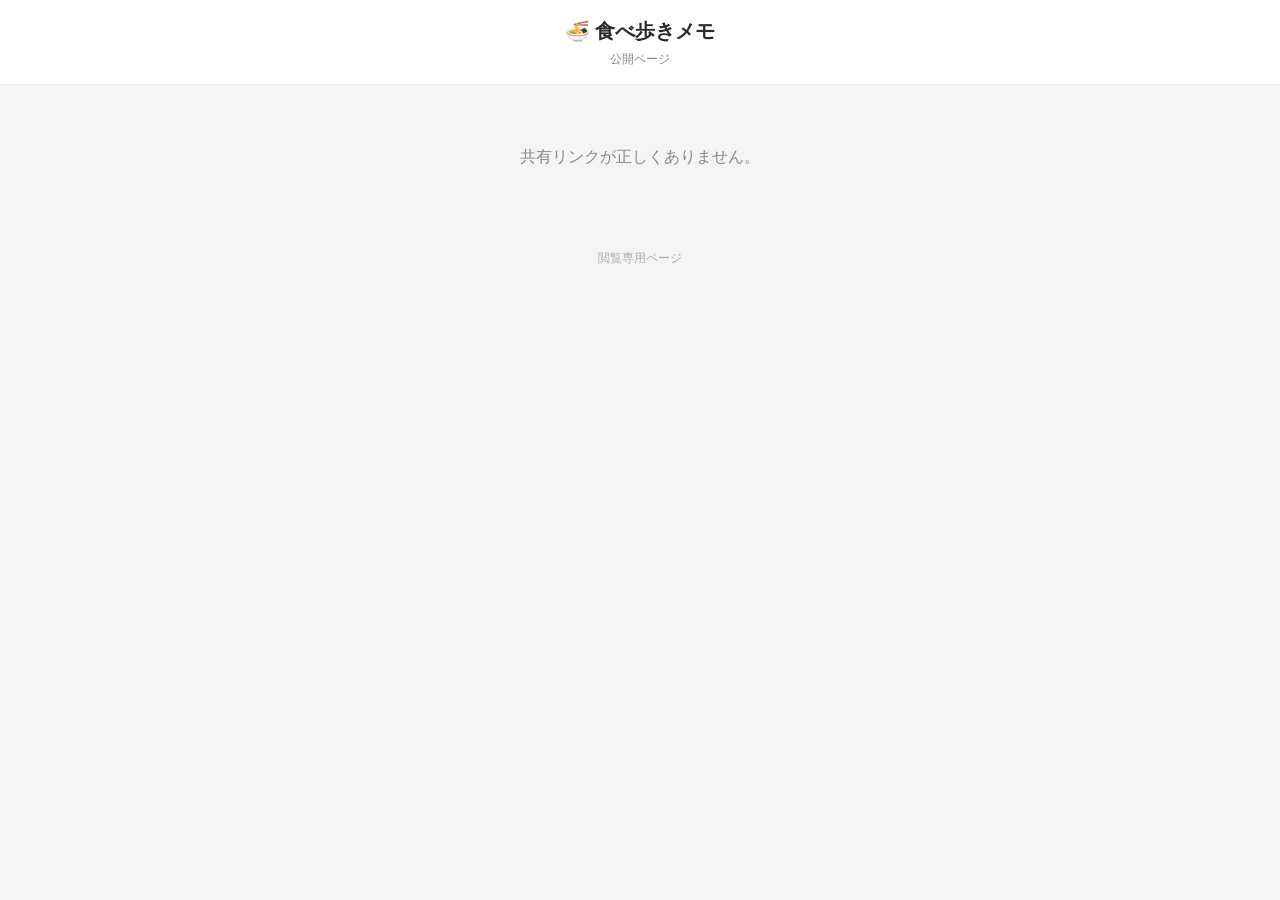
==== view.html @ 45bb27b1 "Supabase同期＋公開ビューを追加（Phase 0/1a/1b/2） - 認証：Supabase（spikeはメール+パスワード。OTP関数も同梱） - 同期：restaurants=文字, ph" ====
<!DOCTYPE html>
<html lang="ja">
<head>
  <meta charset="UTF-8" />
  <meta name="viewport" content="width=device-width, initial-scale=1, viewport-fit=cover" />
  <meta name="theme-color" content="#c0392b" />
  <title>食べ歩きメモ（公開）</title>
  <link rel="stylesheet" href="styles.css" />
  <style>
    .view-header { padding: 16px; text-align: center; border-bottom: 1px solid #eee; background:#fff; }
    .view-title { font-size: 20px; font-weight: 800; }
    .view-sub { font-size: 12px; color: #888; margin-top: 4px; }
    .vcard { background: #fff; border-bottom: 1px solid #eee; padding: 14px 16px; }
    .vcard h3 { font-size: 16px; margin: 0 0 6px; }
    .vmeta { display: flex; gap: 6px; flex-wrap: wrap; margin-bottom: 8px; align-items: center; }
    .vmemo { font-size: 13px; color: #555; margin: 6px 0 0; white-space: pre-wrap; }
    .vphotos { display: flex; gap: 6px; overflow-x: auto; padding-bottom: 4px; }
    .vphotos img { height: 110px; border-radius: 8px; flex: 0 0 auto; object-fit: cover; background:#f0f0f0; }
    .msg { padding: 44px 20px; text-align: center; color: #888; }
    .view-foot { padding: 20px; text-align: center; font-size: 12px; color: #aaa; }
  </style>
</head>
<body>
  <div class="view-header">
    <div class="view-title">🍜 食べ歩きメモ</div>
    <div class="view-sub" id="vsub">公開ページ</div>
  </div>
  <main id="app"><p class="msg">読み込み中…</p></main>
  <div class="view-foot">閲覧専用ページ</div>

  <script src="vendor/supabase.min.js"></script>
  <script src="config.js"></script>
  <script src="view.js"></script>
</body>
</html>
---- styles.css ----
:root {
  --bg: #f6f5f3;
  --surface: #ffffff;
  --text: #2b2b2b;
  --muted: #8a8a8a;
  --line: #eae7e3;
  --brand: #c0392b;
  --brand-soft: #fbe9e7;
  --want: #e08a00;
  --want-soft: #fff3df;
  --visited: #2e7d5b;
  --visited-soft: #e4f3ec;
  --shadow: 0 2px 10px rgba(0,0,0,.06);
  --radius: 14px;
  --safe-top: env(safe-area-inset-top, 0px);
  --safe-bottom: env(safe-area-inset-bottom, 0px);
}

* { box-sizing: border-box; -webkit-tap-highlight-color: transparent; }
html, body { margin: 0; padding: 0; }
body {
  font-family: -apple-system, BlinkMacSystemFont, "Hiragino Sans", "Noto Sans JP", sans-serif;
  background: var(--bg);
  color: var(--text);
  line-height: 1.5;
  padding-bottom: calc(96px + var(--safe-bottom));
}

/* ===== ヘッダー ===== */
.app-header {
  position: sticky;
  top: 0;
  z-index: 20;
  display: flex;
  align-items: center;
  justify-content: space-between;
  gap: 8px;
  padding: calc(12px + var(--safe-top)) 16px 12px;
  background: var(--brand);
  color: #fff;
  box-shadow: var(--shadow);
}
.app-title { font-size: 19px; margin: 0; font-weight: 700; letter-spacing: .02em; }
.header-actions { display: flex; gap: 4px; }
.icon-btn {
  background: transparent; border: none; color: inherit;
  font-size: 22px; line-height: 1; width: 40px; height: 40px;
  border-radius: 10px; cursor: pointer;
}
.icon-btn:active { background: rgba(255,255,255,.18); }

/* ===== フィルタバー ===== */
.filterbar {
  position: sticky;
  top: calc(56px + var(--safe-top));
  z-index: 15;
  display: flex;
  flex-direction: column;
  align-items: stretch;
  gap: 8px;
  padding: 10px 16px;
  background: var(--bg);
  border-bottom: 1px solid var(--line);
}
.tabs { display: flex; gap: 6px; }
.tab {
  flex: 1;
  padding: 7px 6px;
  border: 1px solid var(--line);
  background: var(--surface);
  border-radius: 999px;
  font-size: 13px;
  color: var(--muted);
  cursor: pointer;
  white-space: nowrap;
}
.tab.is-active { background: var(--brand); border-color: var(--brand); color: #fff; font-weight: 600; }
.filter-selects { display: flex; gap: 6px; }
.mini-select {
  flex: 1; min-width: 0;
  padding: 7px 8px;
  border: 1px solid var(--line);
  border-radius: 10px;
  background: var(--surface);
  font-size: 12px;
}

/* ===== リスト ===== */
.list { padding: 14px 16px; display: flex; flex-direction: column; gap: 12px; }
.card {
  display: flex;
  gap: 12px;
  background: var(--surface);
  border: 1px solid var(--line);
  border-radius: var(--radius);
  padding: 12px;
  box-shadow: var(--shadow);
  cursor: pointer;
}
.card:active { transform: scale(.995); }
.card-thumb {
  width: 64px; height: 64px; flex: none;
  border-radius: 10px; object-fit: cover; background: var(--bg);
  display: grid; place-items: center; font-size: 26px; color: var(--muted);
  overflow: hidden;
}
.card-thumb img { width: 100%; height: 100%; object-fit: cover; }
.card-body { min-width: 0; flex: 1; }
.card-name { font-weight: 700; font-size: 16px; margin: 0 0 4px; overflow: hidden; text-overflow: ellipsis; white-space: nowrap; }
.card-num { color: var(--muted); font-weight: 600; font-size: 13px; }
.visit-badge { display: inline-block; margin-left: 6px; font-size: 11px; font-weight: 700; color: var(--brand); background: var(--brand-soft); padding: 1px 7px; border-radius: 999px; vertical-align: middle; }
.card-sub { display: flex; align-items: center; gap: 6px; flex-wrap: wrap; }
.card-memo { color: var(--muted); font-size: 13px; margin: 6px 0 0; overflow: hidden; text-overflow: ellipsis; white-space: nowrap; }

.badge { font-size: 11px; font-weight: 700; padding: 2px 8px; border-radius: 999px; white-space: nowrap; }
.badge.want { color: var(--want); background: var(--want-soft); }
.badge.visited { color: var(--visited); background: var(--visited-soft); }
.chip { font-size: 12px; color: var(--muted); background: var(--bg); border: 1px solid var(--line); padding: 2px 8px; border-radius: 999px; }

/* ===== 空状態 ===== */
.empty { text-align: center; padding: 64px 24px; color: var(--muted); }
.empty-emoji { font-size: 52px; }
.empty-text { font-size: 17px; font-weight: 700; color: var(--text); margin: 12px 0 4px; }
.empty-sub { font-size: 13px; margin: 0; }

/* ===== FAB ===== */
.fab {
  position: fixed;
  right: 20px;
  bottom: calc(20px + var(--safe-bottom));
  width: 60px; height: 60px;
  border-radius: 50%;
  border: none;
  background: var(--brand);
  color: #fff;
  font-size: 32px; line-height: 1;
  box-shadow: 0 6px 18px rgba(192,57,43,.4);
  cursor: pointer;
  z-index: 25;
}
.fab:active { transform: scale(.94); }

/* ===== モーダル ===== */
.modal {
  position: fixed; inset: 0; z-index: 40;
  background: rgba(0,0,0,.4);
  display: flex; align-items: flex-end; justify-content: center;
  animation: fade .18s ease;
}
/* hidden属性が付いているときは確実に隠す（.modalのdisplay:flexに勝たせる） */
.modal[hidden] { display: none; }
@keyframes fade { from { opacity: 0; } }
.modal-sheet {
  background: var(--surface);
  width: 100%;
  max-width: 560px;
  max-height: 92vh;
  overflow-y: auto;
  border-radius: 18px 18px 0 0;
  padding: 0 18px calc(20px + var(--safe-bottom));
  animation: slideup .22s ease;
}
.modal-sheet.compact { border-radius: 18px; margin: auto 12px; }
/* 詳細（表示）画面は常に画面の約3/4の大きさ（写真が多ければ少し伸びる） */
#detailModal .modal-sheet { min-height: 76vh; max-height: 90vh; }
@keyframes slideup { from { transform: translateY(30px); opacity: .6; } }
.modal-head {
  position: sticky; top: 0; background: var(--surface);
  display: flex; align-items: center; justify-content: space-between;
  padding: 16px 0 12px; border-bottom: 1px solid var(--line); margin-bottom: 16px;
}
.modal-head h2 { font-size: 17px; margin: 0; }
.modal-head .icon-btn { color: var(--muted); font-size: 18px; }

/* ===== フォーム ===== */
.form { display: flex; flex-direction: column; gap: 14px; }
.field { display: flex; flex-direction: column; gap: 6px; border: none; padding: 0; margin: 0; }
.field[hidden] { display: none; }
.field .label { font-size: 13px; font-weight: 600; color: var(--muted); }
.field .label em { color: var(--brand); font-style: normal; }
input[type=text], input[type=url], textarea, select {
  width: 100%;
  padding: 11px 12px;
  border: 1px solid var(--line);
  border-radius: 10px;
  font-size: 16px;
  background: var(--surface);
  color: var(--text);
  font-family: inherit;
}
textarea { resize: vertical; }
input:focus, textarea:focus, select:focus { outline: 2px solid var(--brand-soft); border-color: var(--brand); }

.segmented { display: flex; gap: 8px; }
.segmented label { flex: 1; }
.segmented input { position: absolute; opacity: 0; pointer-events: none; }
.segmented span {
  display: block; text-align: center; padding: 10px;
  border: 1px solid var(--line); border-radius: 10px; font-size: 14px; cursor: pointer;
}
.segmented input:checked + span { background: var(--brand); border-color: var(--brand); color: #fff; font-weight: 600; }

.form-actions { display: flex; gap: 10px; margin-top: 4px; }
.btn {
  border: none; border-radius: 10px; padding: 12px 16px;
  font-size: 15px; font-weight: 600; cursor: pointer; font-family: inherit;
}
.btn.primary { background: var(--brand); color: #fff; flex: 1; }
.btn.ghost { background: var(--bg); color: var(--text); border: 1px solid var(--line); }
.btn.ghost.danger { color: var(--brand); }
.btn.small { font-size: 13px; padding: 7px 12px; background: var(--brand-soft); color: var(--brand); }
.photo-add { display: inline-flex; align-items: center; justify-content: center; align-self: flex-start; }
.photo-add.busy { opacity: .6; pointer-events: none; }
#f_photoGrid:empty { display: none; }
#f_photoGrid { margin-bottom: 4px; }
.btn:active { transform: scale(.97); }

/* ===== 詳細 ===== */
.detail-body { display: flex; flex-direction: column; gap: 12px; }
.detail-meta { display: flex; gap: 8px; align-items: center; }
.detail-url { color: var(--brand); font-size: 14px; text-decoration: none; font-weight: 600; }
.detail-memo { margin: 0; white-space: pre-wrap; font-size: 15px; color: #444; }
.detail-memo:empty { display: none; }
.photos-head { display: flex; align-items: center; justify-content: space-between; margin-top: 6px; }
.photos-head .label { font-size: 13px; font-weight: 600; color: var(--muted); }
.photo-grid { display: grid; grid-template-columns: repeat(3, 1fr); gap: 6px; }
.photo-grid:empty { display: none; }
.photo-cell { position: relative; aspect-ratio: 1; border-radius: 10px; overflow: hidden; background: var(--bg); }
.photo-cell img { width: 100%; height: 100%; object-fit: cover; display: block; }
.photo-del {
  position: absolute; top: 4px; right: 4px;
  width: 26px; height: 26px; border-radius: 50%;
  background: rgba(0,0,0,.55); color: #fff; border: none;
  font-size: 14px; cursor: pointer; display: grid; place-items: center;
}
.hint { font-size: 12px; color: var(--muted); margin: 2px 0 0; }
.detail-actions { display: flex; gap: 10px; margin-top: 8px; }
.detail-actions .btn { flex: 1; }

/* ===== 訪問リスト（複数回） ===== */
.visits { display: flex; flex-direction: column; gap: 12px; }
.visit { border: 1px solid var(--line); border-radius: 12px; padding: 12px; display: flex; flex-direction: column; gap: 10px; background: var(--bg); }
.visit-head { display: flex; align-items: center; justify-content: space-between; gap: 8px; flex-wrap: wrap; }
.visit-head-left { display: flex; align-items: center; gap: 6px; flex-wrap: wrap; }
.visit-date { font-size: 13px; color: #555; }
.visit-actions { display: flex; gap: 6px; }
.btn.tiny { font-size: 12px; padding: 5px 10px; background: var(--brand-soft); color: var(--brand); }
.btn.tiny.ghost { background: var(--surface); color: var(--muted); border: 1px solid var(--line); }
.add-visit-btn { width: 100%; margin-top: 12px; }

/* ===== 全国制覇 ===== */
.conquest-body { display: flex; flex-direction: column; gap: 12px; }
.cq-headline { font-size: 20px; font-weight: 800; text-align: center; }
.cq-headline small { font-size: 14px; color: var(--muted); font-weight: 600; }
.cq-bar { height: 10px; background: var(--line); border-radius: 999px; overflow: hidden; }
.cq-bar-fill { height: 100%; background: var(--brand); border-radius: 999px; transition: width .5s ease; }
.cq-legend { display: flex; gap: 16px; justify-content: center; font-size: 12px; color: var(--muted); }
.cq-legend .lg { display: inline-block; width: 12px; height: 12px; border-radius: 3px; margin-right: 4px; vertical-align: -1px; }
.cq-legend .lg.visited { background: var(--brand); }
.cq-legend .lg.want { background: var(--want); }
.cq-legend .lg.none { background: #e6e3df; }
.cq-map-wrap { overflow-x: auto; }
.cq-map { width: 100%; max-width: 420px; height: auto; display: block; margin: 0 auto; }
.cq-map .tile { cursor: pointer; }
.cq-map .tile rect { stroke: rgba(0,0,0,.06); }
.cq-map .tile text { font-size: 9px; font-weight: 700; pointer-events: none; }
.cq-map .tile-visited rect { fill: var(--brand); }
.cq-map .tile-visited text { fill: #fff; }
.cq-map .tile-want rect { fill: var(--want); }
.cq-map .tile-want text { fill: #fff; }
.cq-map .tile-none rect { fill: #e6e3df; }
.cq-map .tile-none text { fill: #9a958e; }
.cq-map .tile:active rect { opacity: .7; }
.cq-regions { display: grid; grid-template-columns: repeat(2, 1fr); gap: 4px 16px; }
.cq-region { display: flex; justify-content: space-between; align-items: baseline; padding: 5px 2px; border-bottom: 1px solid var(--line); font-size: 13px; }
.cq-region-name { color: var(--text); }
.cq-region-score { font-weight: 700; color: var(--muted); }
.cq-region.complete .cq-region-score { color: var(--brand); }
.cq-region { cursor: pointer; }
.cq-region:active { background: var(--bg); }

/* 絞り込み中バー */
.active-filter {
  position: sticky; top: calc(120px + var(--safe-top)); z-index: 14;
  display: flex; align-items: center; justify-content: space-between;
  gap: 10px; margin: 10px 16px 0; padding: 8px 14px;
  background: var(--brand-soft); color: var(--brand);
  border-radius: 10px; font-size: 13px; font-weight: 600;
}
.active-filter[hidden] { display: none; }
.active-filter button { background: var(--brand); color: #fff; border: none; border-radius: 8px; padding: 5px 12px; font-size: 13px; font-weight: 700; cursor: pointer; }

/* ===== アクション付きトースト ===== */
.toast-action { margin-left: 12px; background: transparent; border: none; color: #7fd0ff; font-weight: 700; font-size: 14px; cursor: pointer; padding: 0; }

/* ===== メニュー ===== */
.menu-list { display: flex; flex-direction: column; gap: 8px; }
.menu-item {
  display: flex; align-items: center; gap: 12px; text-align: left;
  background: var(--bg); border: 1px solid var(--line); border-radius: 12px;
  padding: 14px; cursor: pointer; font-family: inherit; width: 100%;
}
.menu-item:active { background: var(--line); }
.menu-emoji { font-size: 22px; }
.menu-item b { display: block; font-size: 15px; }
.menu-item small { display: block; color: var(--muted); font-size: 12px; }
.menu-stat { text-align: center; color: var(--muted); font-size: 12px; padding: 6px; }
.toggle-row { cursor: default; }
.toggle-row .switch { margin-left: auto; flex: none; }
.switch { position: relative; display: inline-block; width: 46px; height: 27px; }
.switch input { opacity: 0; width: 0; height: 0; }
.switch .slider { position: absolute; inset: 0; background: #cfcac3; border-radius: 999px; transition: .2s; cursor: pointer; }
.switch .slider::before { content: ""; position: absolute; width: 21px; height: 21px; left: 3px; top: 3px; background: #fff; border-radius: 50%; transition: .2s; box-shadow: 0 1px 3px rgba(0,0,0,.25); }
.switch input:checked + .slider { background: var(--brand); }
.switch input:checked + .slider::before { transform: translateX(19px); }
.icon-btn[hidden] { display: none; }

/* ===== 写真の拡大表示 ===== */
.photo-cell img { cursor: zoom-in; }
.lightbox {
  position: fixed; inset: 0; z-index: 80;
  background: rgba(0,0,0,.93);
  display: flex; align-items: center; justify-content: center;
  overflow: hidden; touch-action: none;
}
.lightbox[hidden] { display: none; }
.lightbox img {
  max-width: 100%; max-height: 100%;
  transform-origin: center center;
  will-change: transform;
  user-select: none; -webkit-user-select: none; -webkit-user-drag: none;
}
.lightbox-close {
  position: absolute; top: calc(10px + var(--safe-top)); right: 14px; z-index: 2;
  width: 44px; height: 44px; border-radius: 50%;
  background: rgba(255,255,255,.16); color: #fff; border: none;
  font-size: 20px; cursor: pointer; display: grid; place-items: center;
}
.lightbox-hint {
  position: absolute; left: 0; right: 0; bottom: calc(16px + var(--safe-bottom));
  text-align: center; color: rgba(255,255,255,.7); font-size: 12px; margin: 0; padding: 0 16px;
  pointer-events: none;
}
.lightbox-count {
  position: absolute; top: calc(16px + var(--safe-top)); left: 0; right: 0;
  text-align: center; color: rgba(255,255,255,.9); font-size: 14px; font-weight: 600;
  pointer-events: none;
}
.lightbox img.animating { transition: transform .2s ease; }

/* ===== トースト ===== */
.toast {
  position: fixed; left: 50%; bottom: calc(100px + var(--safe-bottom));
  transform: translateX(-50%);
  background: #333; color: #fff; padding: 11px 18px;
  border-radius: 999px; font-size: 14px; z-index: 60;
  box-shadow: 0 4px 14px rgba(0,0,0,.25);
  animation: pop .2s ease;
}
@keyframes pop { from { transform: translateX(-50%) translateY(8px); opacity: 0; } }

@media (min-width: 620px) {
  .modal { align-items: center; }
  .modal-sheet { border-radius: 18px; margin: 12px; }
}

/* ===== 同期パネル（設定モーダル内） ===== */
.sync-panel { margin-bottom: 6px; }
.sync-box {
  background: #faf7f5; border: 1px solid #eee; border-radius: 12px;
  padding: 12px; display: flex; flex-direction: column; gap: 8px;
}
.sync-title { font-weight: 700; font-size: 14px; }
.sync-note { font-size: 12px; color: #777; word-break: break-all; }
.sync-input {
  width: 100%; box-sizing: border-box; padding: 9px 11px;
  border: 1px solid #ddd; border-radius: 8px; font-size: 15px;
}
.sync-row { display: flex; gap: 8px; }
#syncCodeWrap { display: flex; flex-direction: column; gap: 8px; }

.publish-row {
  display: flex; align-items: center; justify-content: space-between; gap: 10px;
  margin-top: 14px; padding: 12px; border: 1px solid #eee; border-radius: 12px; background: #faf7f5;
}
.publish-row small { display: block; color: #888; font-size: 11px; margin-top: 2px; }
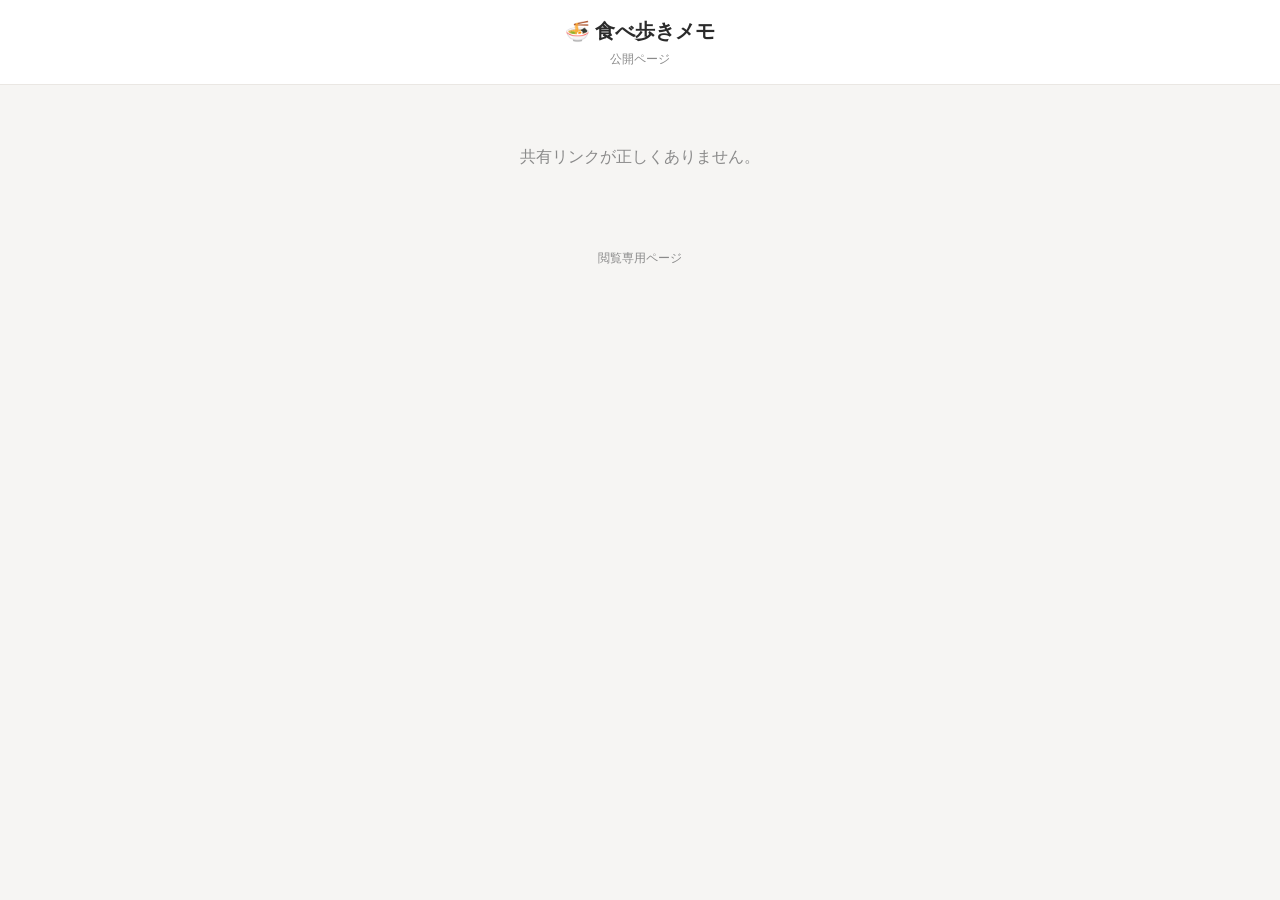
==== commit 42e154cb: "カレンダー表示＋ダークモードを追加 - カレンダー：ヘッダー📅→月グリッド。行った記録を日付ごとに表示・   複数は件数ドット・本日ハイライト・前後月ナビ・日タップで店リスト→詳細へ - ダークモード" ====
--- a/view.html
+++ b/view.html
@@ -5,19 +5,20 @@
   <meta name="viewport" content="width=device-width, initial-scale=1, viewport-fit=cover" />
   <meta name="theme-color" content="#c0392b" />
   <title>食べ歩きメモ（公開）</title>
+  <script>try{var t=localStorage.getItem('resto-log-theme');if(t)document.documentElement.setAttribute('data-theme',t);}catch(e){}</script>
   <link rel="stylesheet" href="styles.css" />
   <style>
-    .view-header { padding: 16px; text-align: center; border-bottom: 1px solid #eee; background:#fff; }
+    .view-header { padding: 16px; text-align: center; border-bottom: 1px solid var(--line); background: var(--surface); }
     .view-title { font-size: 20px; font-weight: 800; }
-    .view-sub { font-size: 12px; color: #888; margin-top: 4px; }
-    .vcard { background: #fff; border-bottom: 1px solid #eee; padding: 14px 16px; }
+    .view-sub { font-size: 12px; color: var(--muted); margin-top: 4px; }
+    .vcard { background: var(--surface); border-bottom: 1px solid var(--line); padding: 14px 16px; }
     .vcard h3 { font-size: 16px; margin: 0 0 6px; }
     .vmeta { display: flex; gap: 6px; flex-wrap: wrap; margin-bottom: 8px; align-items: center; }
-    .vmemo { font-size: 13px; color: #555; margin: 6px 0 0; white-space: pre-wrap; }
+    .vmemo { font-size: 13px; color: var(--text-2); margin: 6px 0 0; white-space: pre-wrap; }
     .vphotos { display: flex; gap: 6px; overflow-x: auto; padding-bottom: 4px; }
-    .vphotos img { height: 110px; border-radius: 8px; flex: 0 0 auto; object-fit: cover; background:#f0f0f0; }
-    .msg { padding: 44px 20px; text-align: center; color: #888; }
-    .view-foot { padding: 20px; text-align: center; font-size: 12px; color: #aaa; }
+    .vphotos img { height: 110px; border-radius: 8px; flex: 0 0 auto; object-fit: cover; background: var(--bg); }
+    .msg { padding: 44px 20px; text-align: center; color: var(--muted); }
+    .view-foot { padding: 20px; text-align: center; font-size: 12px; color: var(--muted); }
   </style>
 </head>
 <body>
--- a/styles.css
+++ b/styles.css
@@ -1,7 +1,9 @@
 :root {
   --bg: #f6f5f3;
   --surface: #ffffff;
+  --surface-2: #faf7f5;
   --text: #2b2b2b;
+  --text-2: #555555;
   --muted: #8a8a8a;
   --line: #eae7e3;
   --brand: #c0392b;
@@ -10,10 +12,58 @@
   --want-soft: #fff3df;
   --visited: #2e7d5b;
   --visited-soft: #e4f3ec;
+  --tile-none: #e6e3df;
+  --tile-none-text: #9a958e;
+  --tile-stroke: rgba(0,0,0,.06);
+  --switch-off: #cfcac3;
   --shadow: 0 2px 10px rgba(0,0,0,.06);
   --radius: 14px;
   --safe-top: env(safe-area-inset-top, 0px);
   --safe-bottom: env(safe-area-inset-bottom, 0px);
+}
+
+/* ダークモード: システム連動（明示ライト時は除外）＋手動トグル(data-theme) */
+@media (prefers-color-scheme: dark) {
+  :root:not([data-theme="light"]) {
+    --bg: #16181c;
+    --surface: #22252b;
+    --surface-2: #2a2e35;
+    --text: #eceef2;
+    --text-2: #c2c6cd;
+    --muted: #9aa0a8;
+    --line: #363a42;
+    --brand: #d8483a;
+    --brand-soft: #47241f;
+    --want: #f0a52a;
+    --want-soft: #3a2e18;
+    --visited: #4bbf8c;
+    --visited-soft: #173025;
+    --tile-none: #3a3e46;
+    --tile-none-text: #8b9098;
+    --tile-stroke: rgba(255,255,255,.08);
+    --switch-off: #4a4e56;
+    --shadow: 0 2px 10px rgba(0,0,0,.35);
+  }
+}
+:root[data-theme="dark"] {
+  --bg: #16181c;
+  --surface: #22252b;
+  --surface-2: #2a2e35;
+  --text: #eceef2;
+  --text-2: #c2c6cd;
+  --muted: #9aa0a8;
+  --line: #363a42;
+  --brand: #d8483a;
+  --brand-soft: #47241f;
+  --want: #f0a52a;
+  --want-soft: #3a2e18;
+  --visited: #4bbf8c;
+  --visited-soft: #173025;
+  --tile-none: #3a3e46;
+  --tile-none-text: #8b9098;
+  --tile-stroke: rgba(255,255,255,.08);
+  --switch-off: #4a4e56;
+  --shadow: 0 2px 10px rgba(0,0,0,.35);
 }
 
 * { box-sizing: border-box; -webkit-tap-highlight-color: transparent; }
@@ -219,7 +269,7 @@
 .detail-body { display: flex; flex-direction: column; gap: 12px; }
 .detail-meta { display: flex; gap: 8px; align-items: center; }
 .detail-url { color: var(--brand); font-size: 14px; text-decoration: none; font-weight: 600; }
-.detail-memo { margin: 0; white-space: pre-wrap; font-size: 15px; color: #444; }
+.detail-memo { margin: 0; white-space: pre-wrap; font-size: 15px; color: var(--text-2); }
 .detail-memo:empty { display: none; }
 .photos-head { display: flex; align-items: center; justify-content: space-between; margin-top: 6px; }
 .photos-head .label { font-size: 13px; font-weight: 600; color: var(--muted); }
@@ -242,7 +292,7 @@
 .visit { border: 1px solid var(--line); border-radius: 12px; padding: 12px; display: flex; flex-direction: column; gap: 10px; background: var(--bg); }
 .visit-head { display: flex; align-items: center; justify-content: space-between; gap: 8px; flex-wrap: wrap; }
 .visit-head-left { display: flex; align-items: center; gap: 6px; flex-wrap: wrap; }
-.visit-date { font-size: 13px; color: #555; }
+.visit-date { font-size: 13px; color: var(--text-2); }
 .visit-actions { display: flex; gap: 6px; }
 .btn.tiny { font-size: 12px; padding: 5px 10px; background: var(--brand-soft); color: var(--brand); }
 .btn.tiny.ghost { background: var(--surface); color: var(--muted); border: 1px solid var(--line); }
@@ -258,18 +308,18 @@
 .cq-legend .lg { display: inline-block; width: 12px; height: 12px; border-radius: 3px; margin-right: 4px; vertical-align: -1px; }
 .cq-legend .lg.visited { background: var(--brand); }
 .cq-legend .lg.want { background: var(--want); }
-.cq-legend .lg.none { background: #e6e3df; }
+.cq-legend .lg.none { background: var(--tile-none); }
 .cq-map-wrap { overflow-x: auto; }
 .cq-map { width: 100%; max-width: 420px; height: auto; display: block; margin: 0 auto; }
 .cq-map .tile { cursor: pointer; }
-.cq-map .tile rect { stroke: rgba(0,0,0,.06); }
+.cq-map .tile rect { stroke: var(--tile-stroke); }
 .cq-map .tile text { font-size: 9px; font-weight: 700; pointer-events: none; }
 .cq-map .tile-visited rect { fill: var(--brand); }
 .cq-map .tile-visited text { fill: #fff; }
 .cq-map .tile-want rect { fill: var(--want); }
 .cq-map .tile-want text { fill: #fff; }
-.cq-map .tile-none rect { fill: #e6e3df; }
-.cq-map .tile-none text { fill: #9a958e; }
+.cq-map .tile-none rect { fill: var(--tile-none); }
+.cq-map .tile-none text { fill: var(--tile-none-text); }
 .cq-map .tile:active rect { opacity: .7; }
 .cq-regions { display: grid; grid-template-columns: repeat(2, 1fr); gap: 4px 16px; }
 .cq-region { display: flex; justify-content: space-between; align-items: baseline; padding: 5px 2px; border-bottom: 1px solid var(--line); font-size: 13px; }
@@ -309,7 +359,7 @@
 .toggle-row .switch { margin-left: auto; flex: none; }
 .switch { position: relative; display: inline-block; width: 46px; height: 27px; }
 .switch input { opacity: 0; width: 0; height: 0; }
-.switch .slider { position: absolute; inset: 0; background: #cfcac3; border-radius: 999px; transition: .2s; cursor: pointer; }
+.switch .slider { position: absolute; inset: 0; background: var(--switch-off); border-radius: 999px; transition: .2s; cursor: pointer; }
 .switch .slider::before { content: ""; position: absolute; width: 21px; height: 21px; left: 3px; top: 3px; background: #fff; border-radius: 50%; transition: .2s; box-shadow: 0 1px 3px rgba(0,0,0,.25); }
 .switch input:checked + .slider { background: var(--brand); }
 .switch input:checked + .slider::before { transform: translateX(19px); }
@@ -367,20 +417,67 @@
 /* ===== 同期パネル（設定モーダル内） ===== */
 .sync-panel { margin-bottom: 6px; }
 .sync-box {
-  background: #faf7f5; border: 1px solid #eee; border-radius: 12px;
+  background: var(--surface-2); border: 1px solid var(--line); border-radius: 12px;
   padding: 12px; display: flex; flex-direction: column; gap: 8px;
 }
 .sync-title { font-weight: 700; font-size: 14px; }
-.sync-note { font-size: 12px; color: #777; word-break: break-all; }
+.sync-note { font-size: 12px; color: var(--muted); word-break: break-all; }
 .sync-input {
   width: 100%; box-sizing: border-box; padding: 9px 11px;
-  border: 1px solid #ddd; border-radius: 8px; font-size: 15px;
+  border: 1px solid var(--line); border-radius: 8px; font-size: 15px;
+  background: var(--surface); color: var(--text);
 }
 .sync-row { display: flex; gap: 8px; }
 #syncCodeWrap { display: flex; flex-direction: column; gap: 8px; }
 
 .publish-row {
   display: flex; align-items: center; justify-content: space-between; gap: 10px;
-  margin-top: 14px; padding: 12px; border: 1px solid #eee; border-radius: 12px; background: #faf7f5;
-}
-.publish-row small { display: block; color: #888; font-size: 11px; margin-top: 2px; }
+  margin-top: 14px; padding: 12px; border: 1px solid var(--line); border-radius: 12px; background: var(--surface-2);
+}
+.publish-row small { display: block; color: var(--muted); font-size: 11px; margin-top: 2px; }
+
+/* ===== カレンダー ===== */
+.cal-body { display: flex; flex-direction: column; gap: 12px; }
+.cal-nav { display: flex; align-items: center; justify-content: space-between; gap: 8px; }
+.cal-nav button {
+  width: 40px; height: 36px; border-radius: 10px; border: 1px solid var(--line);
+  background: var(--surface); color: var(--text); font-size: 18px; cursor: pointer;
+}
+.cal-nav button:active { background: var(--bg); }
+.cal-title-wrap { text-align: center; line-height: 1.3; }
+.cal-title { font-size: 17px; font-weight: 800; }
+.cal-monthcount { font-size: 12px; color: var(--muted); }
+.cal-grid { display: grid; grid-template-columns: repeat(7, 1fr); gap: 4px; }
+.cal-wd { text-align: center; font-size: 11px; color: var(--muted); padding: 2px 0; font-weight: 600; }
+.cal-wd:first-child { color: var(--brand); }
+.cal-wd:last-child { color: var(--want); }
+.cal-cell {
+  position: relative; aspect-ratio: 1; border: 1px solid var(--line);
+  border-radius: 8px; background: var(--surface); padding: 0;
+  display: flex; align-items: flex-start; justify-content: flex-start;
+  font-family: inherit; cursor: default;
+}
+.cal-cell.cal-empty { border: none; background: transparent; }
+.cal-cell.has { cursor: pointer; border-color: var(--brand); }
+.cal-cell.has:active { background: var(--brand-soft); }
+.cal-cell.today { box-shadow: inset 0 0 0 2px var(--want); }
+.cal-cell.sel { background: var(--brand-soft); border-color: var(--brand); }
+.cal-daynum { font-size: 12px; color: var(--text); padding: 3px 0 0 5px; }
+.cal-cell[disabled] .cal-daynum { color: var(--muted); }
+.cal-dot {
+  position: absolute; right: 4px; bottom: 3px; min-width: 16px; height: 16px;
+  border-radius: 999px; background: var(--brand); color: #fff;
+  font-size: 10px; font-weight: 700; display: grid; place-items: center; padding: 0 3px;
+}
+.cal-day { display: flex; flex-direction: column; gap: 6px; margin-top: 4px; }
+.cal-hint { font-size: 12px; color: var(--muted); text-align: center; margin: 8px 0; }
+.cal-day-head { font-size: 14px; font-weight: 700; color: var(--brand); padding: 4px 2px; border-bottom: 1px solid var(--line); }
+.cal-day-item {
+  display: flex; align-items: center; gap: 10px; width: 100%; text-align: left;
+  border: 1px solid var(--line); border-radius: 10px; background: var(--surface);
+  padding: 10px; cursor: pointer; font-family: inherit;
+}
+.cal-day-item:active { background: var(--bg); }
+.cal-day-emoji { font-size: 20px; flex: none; }
+.cal-day-name { font-size: 15px; font-weight: 600; color: var(--text); }
+.cal-day-pref { font-size: 12px; color: var(--muted); margin-left: 8px; }
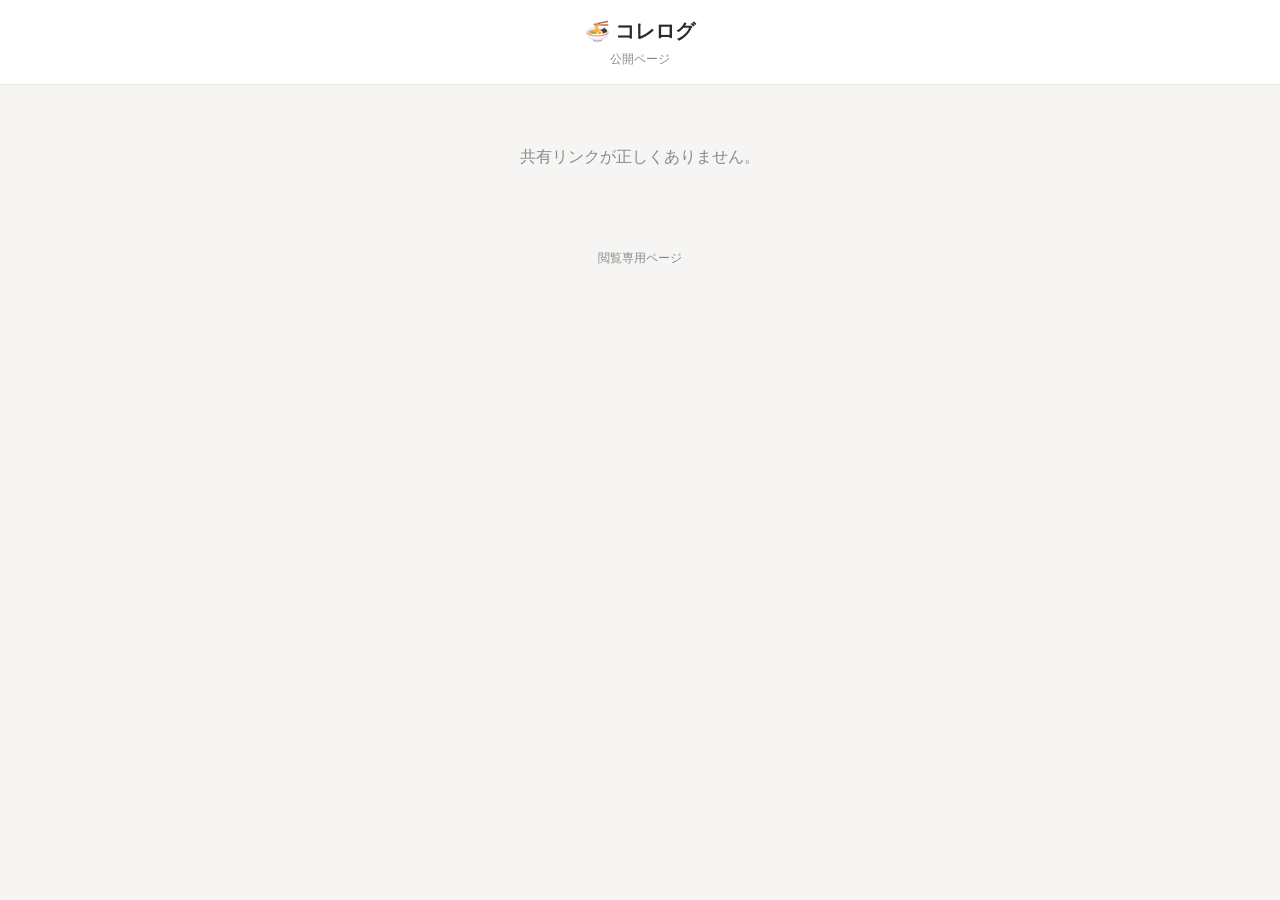
==== commit c20d303c: "Fix: public view name to コレログ (rename oversight in view.html) view.html hardcoded the old name "食べ歩き" ====
--- a/view.html
+++ b/view.html
@@ -4,30 +4,44 @@
   <meta charset="UTF-8" />
   <meta name="viewport" content="width=device-width, initial-scale=1, viewport-fit=cover" />
   <meta name="theme-color" content="#c0392b" />
-  <title>食べ歩きメモ（公開）</title>
+  <title>コレログ（公開）</title>
   <script>try{var t=localStorage.getItem('resto-log-theme');if(t)document.documentElement.setAttribute('data-theme',t);}catch(e){}</script>
   <link rel="stylesheet" href="styles.css" />
   <style>
     .view-header { padding: 16px; text-align: center; border-bottom: 1px solid var(--line); background: var(--surface); }
     .view-title { font-size: 20px; font-weight: 800; }
     .view-sub { font-size: 12px; color: var(--muted); margin-top: 4px; }
-    .vcard { background: var(--surface); border-bottom: 1px solid var(--line); padding: 14px 16px; }
-    .vcard h3 { font-size: 16px; margin: 0 0 6px; }
-    .vmeta { display: flex; gap: 6px; flex-wrap: wrap; margin-bottom: 8px; align-items: center; }
-    .vmemo { font-size: 13px; color: var(--text-2); margin: 6px 0 0; white-space: pre-wrap; }
-    .vphotos { display: flex; gap: 6px; overflow-x: auto; padding-bottom: 4px; }
-    .vphotos img { height: 110px; border-radius: 8px; flex: 0 0 auto; object-fit: cover; background: var(--bg); }
+    .view-tools { padding: 10px 16px; border-bottom: 1px solid var(--line); background: var(--bg); }
     .msg { padding: 44px 20px; text-align: center; color: var(--muted); }
     .view-foot { padding: 20px; text-align: center; font-size: 12px; color: var(--muted); }
   </style>
 </head>
 <body>
   <div class="view-header">
-    <div class="view-title">🍜 食べ歩きメモ</div>
+    <div class="view-title">🍜 コレログ</div>
     <div class="view-sub" id="vsub">公開ページ</div>
+  </div>
+  <div class="view-tools" id="viewTools" hidden>
+    <div class="viewbar">
+      <div class="viewmodes" id="viewModes" role="group" aria-label="表示切替">
+        <button class="vm" data-mode="list">☰ リスト</button>
+        <button class="vm" data-mode="card">▦ カード</button>
+        <button class="vm" data-mode="gallery">▧ ギャラリー</button>
+      </div>
+    </div>
   </div>
   <main id="app"><p class="msg">読み込み中…</p></main>
   <div class="view-foot">閲覧専用ページ</div>
+
+  <!-- 写真の拡大表示 -->
+  <div class="lightbox" id="lightbox" hidden>
+    <button class="lightbox-close" id="lightboxClose" aria-label="閉じる">✕</button>
+    <button class="lightbox-nav prev" id="lightboxPrev" aria-label="前の写真" hidden>‹</button>
+    <button class="lightbox-nav next" id="lightboxNext" aria-label="次の写真" hidden>›</button>
+    <span class="lightbox-count" id="lightboxCount"></span>
+    <img id="lightboxImg" alt="" draggable="false" />
+    <p class="lightbox-hint">◀▶・スワイプ・矢印で送る／背景タップで閉じる</p>
+  </div>
 
   <script src="vendor/supabase.min.js"></script>
   <script src="config.js"></script>
--- a/styles.css
+++ b/styles.css
@@ -160,7 +160,65 @@
 .card-num { color: var(--muted); font-weight: 600; font-size: 13px; }
 .visit-badge { display: inline-block; margin-left: 6px; font-size: 11px; font-weight: 700; color: var(--brand); background: var(--brand-soft); padding: 1px 7px; border-radius: 999px; vertical-align: middle; }
 .card-sub { display: flex; align-items: center; gap: 6px; flex-wrap: wrap; }
+.card-body .card-stars { display: flex; margin-top: 5px; }
 .card-memo { color: var(--muted); font-size: 13px; margin: 6px 0 0; overflow: hidden; text-overflow: ellipsis; white-space: nowrap; }
+
+/* ===== 表示モード（リスト/カード/ギャラリー） ===== */
+/* 既定(mode-list)＝上のベース .list/.card がそのまま生きる */
+.list.mode-list { max-width: 760px; margin-inline: auto; gap: 8px; }
+
+/* カード：写真を上に載せた縦カードのグリッド（スマホ1列→広幅で複数列） */
+.list.mode-card {
+  display: grid;
+  grid-template-columns: repeat(auto-fill, minmax(200px, 1fr));
+  gap: 12px; max-width: 1120px; margin-inline: auto;
+}
+.mode-card .card { flex-direction: column; padding: 0; gap: 0; overflow: hidden; }
+.mode-card .card-thumb { width: 100%; height: 140px; border-radius: 0; }
+.mode-card .card-thumb img { width: 100%; height: 140px; object-fit: cover; display: block; }
+.mode-card .card-body { padding: 10px 12px 12px; width: 100%; }
+
+/* ギャラリー：写真主役の可変グリッド(masonry・CSS columns) */
+.list.mode-gallery {
+  display: block; column-width: 180px; column-gap: 10px;
+  max-width: 1040px; margin-inline: auto;
+}
+.mode-gallery .card { display: block; break-inside: avoid; margin: 0 0 10px; padding: 0; gap: 0; overflow: hidden; }
+.mode-gallery .card-thumb { width: 100%; height: auto; min-height: 70px; border-radius: 0; }
+.mode-gallery .card-thumb img { width: 100%; height: auto; }
+.mode-gallery .card-body { padding: 8px 10px; }
+.mode-gallery .card-sub, .mode-gallery .card-memo, .mode-gallery .card-stars { display: none; }
+
+/* ===== セクション表示（ジャンルで束ねる・折りたたみ） ===== */
+.list.sectioned { display: block !important; }
+.section { margin: 0 0 4px; }
+.sec-header {
+  display: flex; align-items: center; gap: 8px;
+  padding: 10px 12px; margin: 8px 0;
+  background: var(--surface-2); border: 1px solid var(--line);
+  border-radius: 10px; cursor: pointer; user-select: none;
+}
+.sec-header .chev { color: var(--muted); font-size: 12px; transition: transform .15s; }
+.sec-header.collapsed .chev { transform: rotate(-90deg); }
+.sec-header .sec-name { font-weight: 700; font-size: 15px; }
+.sec-header .sec-count { margin-left: auto; font-size: 12px; color: var(--text-2); background: var(--bg); border-radius: 999px; padding: 1px 10px; }
+.sec-group { display: flex; flex-direction: column; gap: 8px; }
+.sec-group.mode-card { display: grid; grid-template-columns: repeat(auto-fill, minmax(200px, 1fr)); gap: 12px; }
+.sec-group.mode-gallery { display: block; column-width: 180px; column-gap: 10px; }
+.sec-group[hidden] { display: none !important; }
+
+/* 表示切替セグメント */
+.viewbar { display: flex; justify-content: flex-end; }
+.viewmodes { display: inline-flex; border: 1px solid var(--line); border-radius: 10px; overflow: hidden; }
+.vm {
+  background: var(--surface); border: none; border-right: 1px solid var(--line);
+  padding: 6px 10px; font-size: 12px; color: var(--muted); cursor: pointer; font-family: inherit;
+}
+.vm:last-child { border-right: none; }
+.vm.is-active { background: var(--brand); color: #fff; font-weight: 600; }
+
+/* 無限スクロールの番兵 */
+#listSentinel { height: 1px; }
 
 .badge { font-size: 11px; font-weight: 700; padding: 2px 8px; border-radius: 999px; white-space: nowrap; }
 .badge.want { color: var(--want); background: var(--want-soft); }
@@ -481,3 +539,46 @@
 .cal-day-emoji { font-size: 20px; flex: none; }
 .cal-day-name { font-size: 15px; font-weight: 600; color: var(--text); }
 .cal-day-pref { font-size: 12px; color: var(--muted); margin-left: 8px; }
+
+/* カレンダー：月/年 切替＋年間表示 */
+.cal-seg { display: inline-flex; border: 1px solid var(--line); border-radius: 10px; overflow: hidden; }
+.cal-seg button { background: var(--surface); border: none; border-right: 1px solid var(--line); padding: 6px 14px; font-size: 13px; color: var(--muted); cursor: pointer; font-family: inherit; }
+.cal-seg button:last-child { border-right: none; }
+.cal-seg button.is-active { background: var(--brand); color: #fff; font-weight: 600; }
+.cal-seg-wrap { display: flex; justify-content: center; }
+.cal-grid[hidden], .cal-year[hidden], .cal-day[hidden] { display: none; }
+.cal-year { display: grid; grid-template-columns: repeat(auto-fill, minmax(140px, 1fr)); gap: 12px; }
+.cal-mini { border: 1px solid var(--line); border-radius: 10px; padding: 8px; cursor: pointer; background: var(--surface); }
+.cal-mini:active { background: var(--bg); }
+.cal-mini-title { font-size: 13px; font-weight: 700; text-align: center; margin-bottom: 4px; }
+.cal-mini-title small { color: var(--brand); font-weight: 700; margin-left: 4px; }
+.cal-mini-grid { display: grid; grid-template-columns: repeat(7, 1fr); gap: 1px; }
+.cal-mini-day { aspect-ratio: 1; display: grid; place-items: center; font-size: 9px; color: var(--muted); border-radius: 3px; }
+.cal-mini-day.has { background: var(--brand); color: #fff; font-weight: 700; }
+.cal-mini-day.today { box-shadow: inset 0 0 0 1.5px var(--want); }
+
+/* ★評価 */
+.stars { display: inline-flex; gap: 1px; vertical-align: middle; }
+.stars .s { color: var(--line); font-size: 15px; line-height: 1; }
+.stars .s.on { color: var(--want); }
+.rating-input { display: flex; gap: 4px; }
+.rating-input button { background: none; border: none; padding: 2px; cursor: pointer; font-size: 28px; line-height: 1; color: var(--line); }
+.rating-input button.on { color: var(--want); }
+
+/* 検索バー */
+.search-input {
+  width: 100%; box-sizing: border-box; padding: 9px 12px;
+  border: 1px solid var(--line); border-radius: 10px; font-size: 15px;
+  background: var(--surface); color: var(--text); font-family: inherit;
+}
+
+/* ライトボックスの左右送りボタン（PC用・タッチでも効く） */
+.lightbox-nav {
+  position: absolute; top: 50%; transform: translateY(-50%); z-index: 2;
+  width: 46px; height: 46px; border-radius: 50%;
+  background: rgba(255,255,255,.16); color: #fff; border: none;
+  font-size: 24px; cursor: pointer; display: grid; place-items: center;
+}
+.lightbox-nav.prev { left: 12px; }
+.lightbox-nav.next { right: 12px; }
+.lightbox-nav[hidden] { display: none; }
